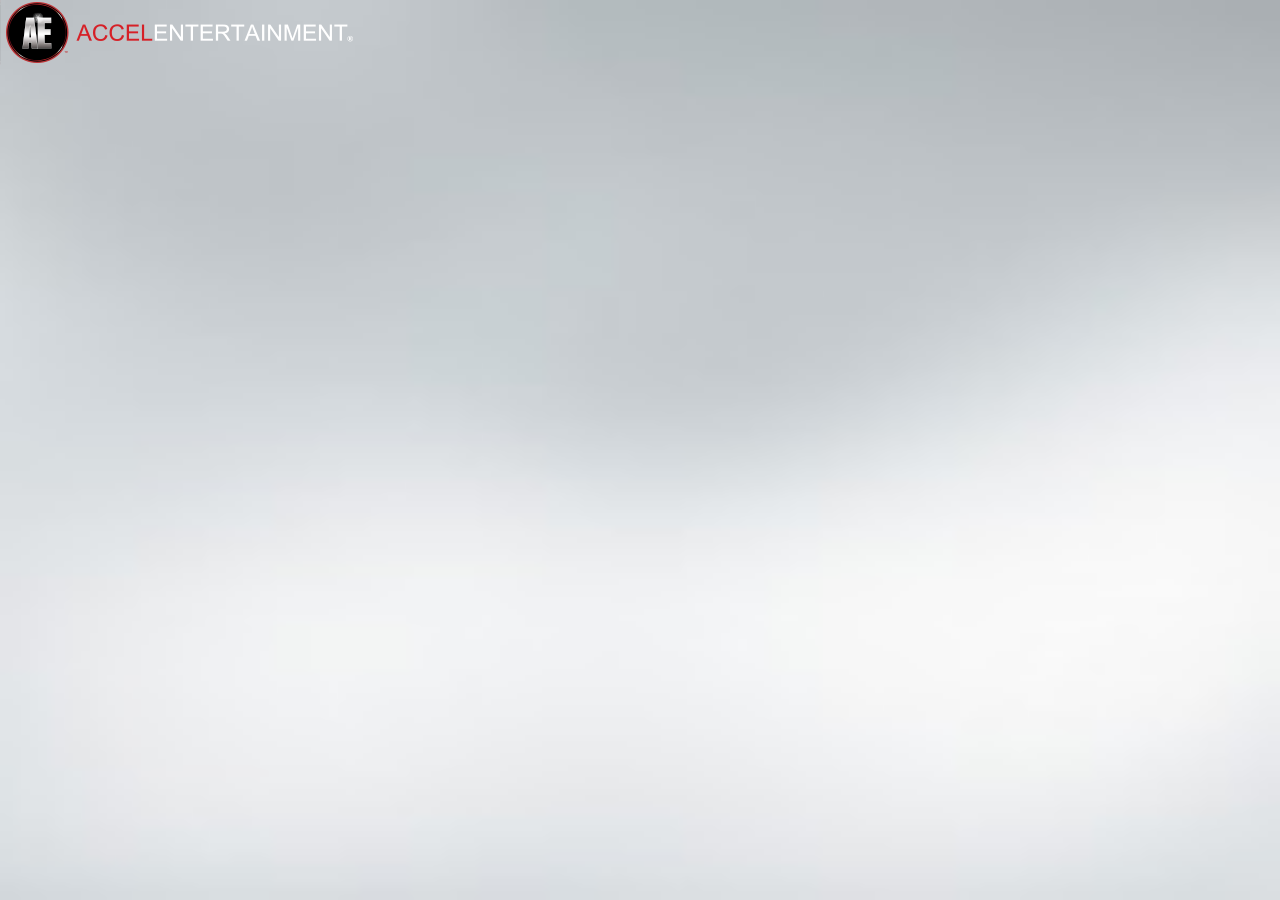
==== index.html @ 2ab94584 "push" ====
<!DOCTYPE html>
<html>
	<head>
	<link rel="stylesheet" type="text/css" href="style.css">
	</head>
	
<body>
		<div id="navcontainer">
		
			<div id="navbar">
				<div id="imgcontainer">
					<img id="navlogo" src="resources/AELogo2.png" />
				</div>
			</div>
			
		</div>
			
		
</body>
</html>
---- style.css ----
* {
	box-sizing: border-box;
	cursor: default;
}
*:focus {
    outline: none;
}
a{
	text-decoration:none;
	
}

html, body { 
	margin:0; 
	padding:0; 
	border:0; 
	width:100%; 
	height: 100%;
}

body {
	background-image: url("resources/plainbackground.jpg");
	background-size: 100% 100%;
    	background-repeat: no-repeat;
}



.clear{
	clear:both;
}
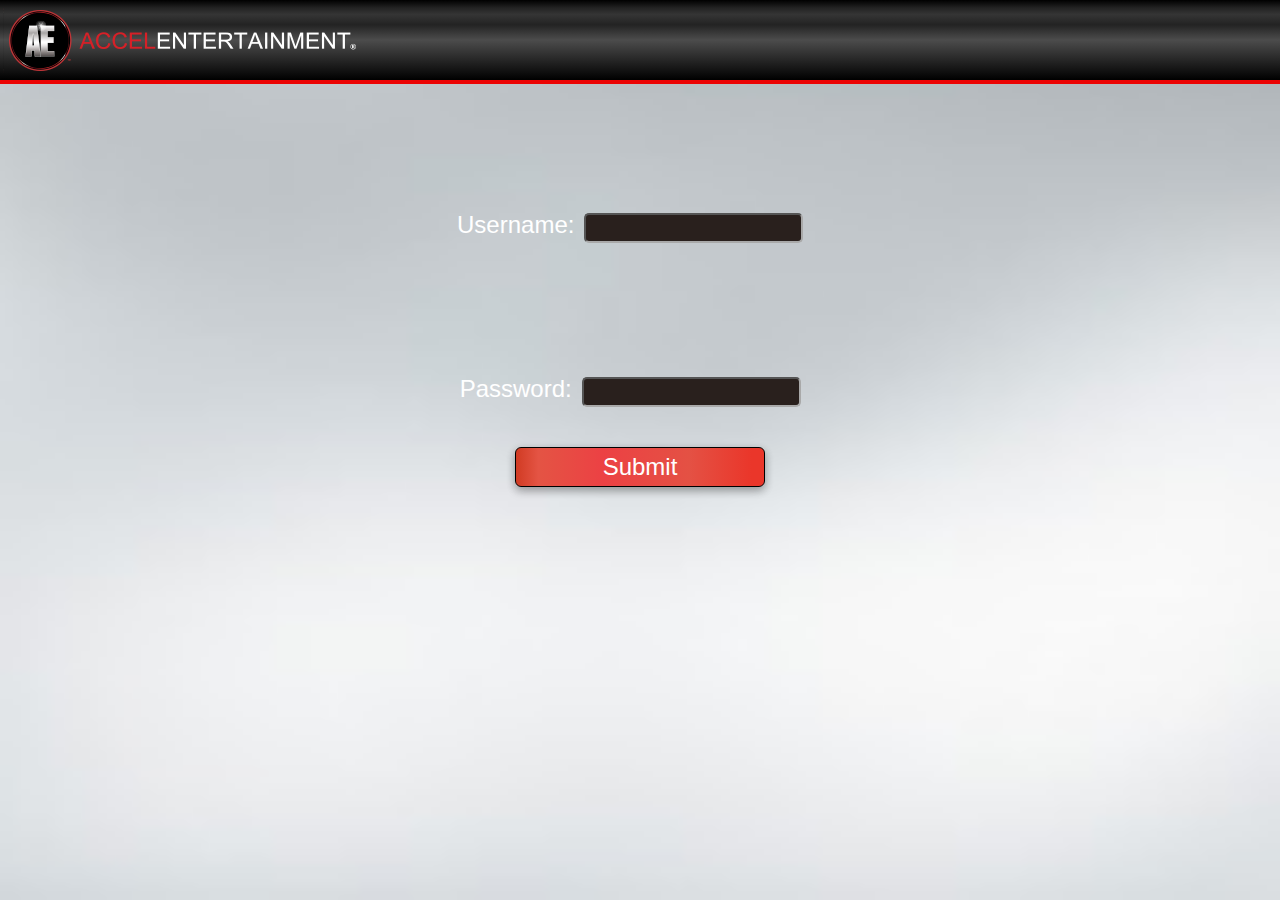
==== commit 7370a784: "push" ====
--- a/index.html
+++ b/index.html
@@ -13,6 +13,27 @@
 					<img id="navlogo" src="resources/AELogo2.png" />
 				</div>
 			</div>
+			<div id="content">
+				<form action="php_files/submit.php" method="post">
+							<div class="logindetails">
+								<span class="formfont">Username:</span>
+									<input class="textbox" type="text" name="username" size="20" maxlength="20">
+							</div>
+							<div class="logindetails">
+								<span class="formfont">Password:</span>
+									<input class="textbox" type="password" name="password" size="20" maxlength="20">
+							</div>
+							<div>
+								<br>
+							</div>
+							<div class="g-recaptcha" data-sitekey="6Lcw10YUAAAAADBVGhGP9fqX-0WXBQU-54hg5taG"></div>
+							<center><div id="loginbtn">
+								<br>
+								<input id="loginbutton" type="submit" value="Submit">
+							</div><center>
+				</form>
+				<script src='https://www.google.com/recaptcha/api.js'></script>
+			</div>
 			
 		</div>
 			
--- a/style.css
+++ b/style.css
@@ -24,8 +24,90 @@
     	background-repeat: no-repeat;
 }
 
+div#navcontainer { 
+	height:84px;
+	background:#000;
+	background: linear-gradient(to bottom,#000 0%,#232323 10%,#353535 18%,#232323 31%,#4c4c4c 50%,#000 100%);
+	border-bottom:4px solid #eb0303;
+	width:100%;
+}
 
+div#navbar {
+	padding-left: 3px;
+}
+
+img#navlogo {
+	height: auto;
+	vertical-align: bottom;
+	margin-top: -2px;
+}
+div#imgcontainer {
+	width: 23.076923077%;
+	display: inline-block;
+	text-align: center;
+	margin: 10px 0;
+	
+}
 
 .clear{
 	clear:both;
+}
+div#formwrap {
+	margin-left: calc(30% - 100px);
+	margin-top: 100px;
+	width: 700px;
+	height: 350px;
+}
+div.logindetails{
+	margin:10% 2% 0 0;
+	color:black;
+	text-align:center;
+}
+span.formfont{
+	font-family:  Georgia, sans-serif;
+	font-size: 1.5em;
+	margin-bottom: .25em;
+	padding:.25em;
+	font-size: 1.5em;
+	color: white;
+}
+
+input[type=text], input[type=password]{
+	margin-bottom: .25em;
+	padding:.25em;
+	font-size: 1em;
+	background-color: #29201D;
+	color: white;
+	font-family:  Georgia, sans-serif;
+	border-color: darkgrey;
+	border-radius: 5px;
+}
+input#loginbutton {
+	color: white;
+	font-size: 1.5em;
+	height: 40px;
+	width: 250px;
+	box-shadow: 0 4px 8px 0 rgba(0,0,0,0.2), 0 3px 10px 0 rgba(0,0,0,0.19);
+}
+input#loginbutton:active {
+  transform: translateY(2px);
+}
+#loginbutton{
+	width:15em;
+	height:3em;
+	background: rgba(209,59,35,1);
+	background: -moz-linear-gradient(left, rgba(209,59,35,1) 0%, rgba(228,84,68,1) 9%, rgba(236,65,68,1) 35%, rgba(228,81,68,1) 70%, rgba(234,54,42,1) 95%, rgba(234,54,42,1) 100%);
+	background: -webkit-gradient(left top, right top, color-stop(0%, rgba(209,59,35,1)), color-stop(9%, rgba(228,84,68,1)), color-stop(35%, rgba(236,65,68,1)), color-stop(70%, rgba(228,81,68,1)), color-stop(95%, rgba(234,54,42,1)), color-stop(100%, rgba(234,54,42,1)));
+	background: -webkit-linear-gradient(left, rgba(209,59,35,1) 0%, rgba(228,84,68,1) 9%, rgba(236,65,68,1) 35%, rgba(228,81,68,1) 70%, rgba(234,54,42,1) 95%, rgba(234,54,42,1) 100%);
+	background: -o-linear-gradient(left, rgba(209,59,35,1) 0%, rgba(228,84,68,1) 9%, rgba(236,65,68,1) 35%, rgba(228,81,68,1) 70%, rgba(234,54,42,1) 95%, rgba(234,54,42,1) 100%);
+	background: -ms-linear-gradient(left, rgba(209,59,35,1) 0%, rgba(228,84,68,1) 9%, rgba(236,65,68,1) 35%, rgba(228,81,68,1) 70%, rgba(234,54,42,1) 95%, rgba(234,54,42,1) 100%);
+	background: linear-gradient(to right, rgba(209,59,35,1) 0%, rgba(228,84,68,1) 9%, rgba(236,65,68,1) 35%, rgba(228,81,68,1) 70%, rgba(234,54,42,1) 95%, rgba(234,54,42,1) 100%);
+	filter: progid:DXImageTransform.Microsoft.gradient( startColorstr='#d13b23', endColorstr='#ea362a', GradientType=1 );
+	color: white;
+	border: 1.5px solid black;
+    border-radius: 6px;
+}
+
+#loginbtn{
+	margin:0 ;
 }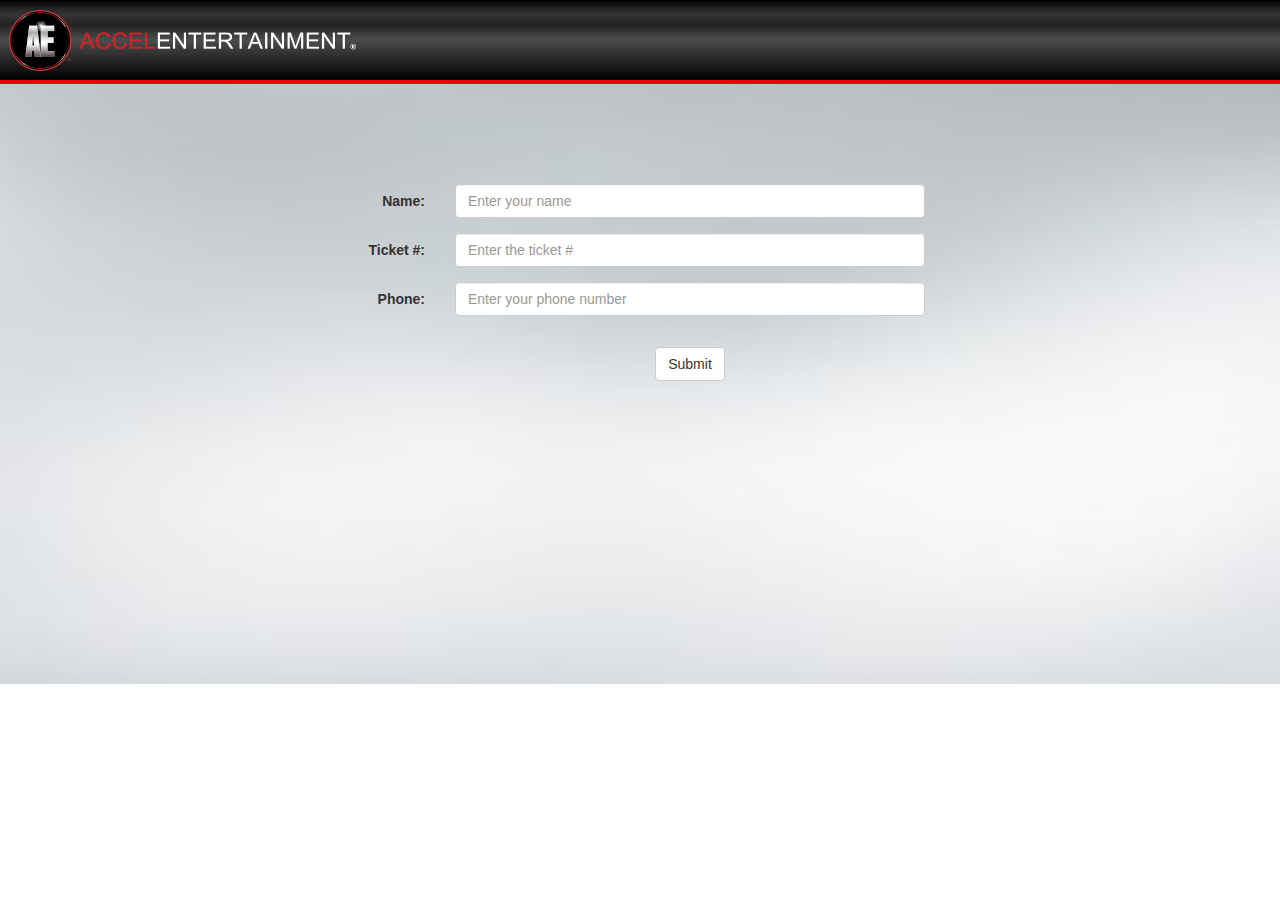
==== commit b705ede0: "push" ====
--- a/index.html
+++ b/index.html
@@ -2,7 +2,9 @@
 <!DOCTYPE html>
 <html>
 	<head>
+	<link rel="stylesheet" href="https://maxcdn.bootstrapcdn.com/bootstrap/3.3.7/css/bootstrap.min.css">
 	<link rel="stylesheet" type="text/css" href="style.css">
+	<script src="https://maxcdn.bootstrapcdn.com/bootstrap/3.3.7/js/bootstrap.min.js"></script>
 	</head>
 	
 <body>
@@ -13,30 +15,42 @@
 					<img id="navlogo" src="resources/AELogo2.png" />
 				</div>
 			</div>
-			<div id="content">
-				<form action="php_files/submit.php" method="post">
-							<div class="logindetails">
-								<span class="formfont">Username:</span>
-									<input class="textbox" type="text" name="username" size="20" maxlength="20">
-							</div>
-							<div class="logindetails">
-								<span class="formfont">Password:</span>
-									<input class="textbox" type="password" name="password" size="20" maxlength="20">
-							</div>
-							<div>
-								<br>
-							</div>
-							<div class="g-recaptcha" data-sitekey="6Lcw10YUAAAAADBVGhGP9fqX-0WXBQU-54hg5taG"></div>
-							<center><div id="loginbtn">
-								<br>
-								<input id="loginbutton" type="submit" value="Submit">
-							</div><center>
-				</form>
-				<script src='https://www.google.com/recaptcha/api.js'></script>
+		</div>
+		<div id="content">
+			<div class="container-fluid">
+			  <form class="form-horizontal" action="functions/submit.php">
+				<div class="form-group">
+				  <label class="control-label col-sm-2" for="name">Name:</label>
+				  <div class="col-sm-10">
+					<input type="text" class="form-control" id="name" placeholder="Enter your name" name="name">
+				  </div>
+				</div>
+				<div class="form-group">
+				  <label class="control-label col-sm-2" for="ticketnum">Ticket #:</label>
+				  <div class="col-sm-10">          
+					<input type="text" class="form-control" id="ticketnum" placeholder="Enter the ticket #" name="ticketnum">
+				  </div>
+				</div>		
+				<div class="form-group">
+				  <label class="control-label col-sm-2" for="phone">Phone:</label>
+				  <div class="col-sm-10">          
+					<input type="text" class="form-control" id="phone" placeholder="Enter your phone number" name="phone">
+				  </div>
+				</div>						
+				<div class="form-group">        
+					 <div class="col-sm-10">
+						<center><div class="g-recaptcha" data-sitekey="6Lcw10YUAAAAADBVGhGP9fqX-0WXBQU-54hg5taG"></div></center>
+					 </div>
+				</div>
+				<div class="form-group">        
+				  <div class="col-sm-offset-2 col-sm-10">
+					<center><button type="submit" class="btn btn-default">Submit</button></center>
+				  </div>
+				</div>
+			  </form>
 			</div>
-			
 		</div>
-			
+		<script src='https://www.google.com/recaptcha/api.js'></script>
 		
 </body>
 </html>--- a/style.css
+++ b/style.css
@@ -1,22 +1,4 @@
-* {
-	box-sizing: border-box;
-	cursor: default;
-}
-*:focus {
-    outline: none;
-}
-a{
-	text-decoration:none;
-	
-}
 
-html, body { 
-	margin:0; 
-	padding:0; 
-	border:0; 
-	width:100%; 
-	height: 100%;
-}
 
 body {
 	background-image: url("resources/plainbackground.jpg");
@@ -48,66 +30,9 @@
 	margin: 10px 0;
 	
 }
-
-.clear{
-	clear:both;
-}
-div#formwrap {
-	margin-left: calc(30% - 100px);
+div#content {
+	width: 600px;
+	height: 500px;
+	margin:auto;
 	margin-top: 100px;
-	width: 700px;
-	height: 350px;
-}
-div.logindetails{
-	margin:10% 2% 0 0;
-	color:black;
-	text-align:center;
-}
-span.formfont{
-	font-family:  Georgia, sans-serif;
-	font-size: 1.5em;
-	margin-bottom: .25em;
-	padding:.25em;
-	font-size: 1.5em;
-	color: white;
-}
-
-input[type=text], input[type=password]{
-	margin-bottom: .25em;
-	padding:.25em;
-	font-size: 1em;
-	background-color: #29201D;
-	color: white;
-	font-family:  Georgia, sans-serif;
-	border-color: darkgrey;
-	border-radius: 5px;
-}
-input#loginbutton {
-	color: white;
-	font-size: 1.5em;
-	height: 40px;
-	width: 250px;
-	box-shadow: 0 4px 8px 0 rgba(0,0,0,0.2), 0 3px 10px 0 rgba(0,0,0,0.19);
-}
-input#loginbutton:active {
-  transform: translateY(2px);
-}
-#loginbutton{
-	width:15em;
-	height:3em;
-	background: rgba(209,59,35,1);
-	background: -moz-linear-gradient(left, rgba(209,59,35,1) 0%, rgba(228,84,68,1) 9%, rgba(236,65,68,1) 35%, rgba(228,81,68,1) 70%, rgba(234,54,42,1) 95%, rgba(234,54,42,1) 100%);
-	background: -webkit-gradient(left top, right top, color-stop(0%, rgba(209,59,35,1)), color-stop(9%, rgba(228,84,68,1)), color-stop(35%, rgba(236,65,68,1)), color-stop(70%, rgba(228,81,68,1)), color-stop(95%, rgba(234,54,42,1)), color-stop(100%, rgba(234,54,42,1)));
-	background: -webkit-linear-gradient(left, rgba(209,59,35,1) 0%, rgba(228,84,68,1) 9%, rgba(236,65,68,1) 35%, rgba(228,81,68,1) 70%, rgba(234,54,42,1) 95%, rgba(234,54,42,1) 100%);
-	background: -o-linear-gradient(left, rgba(209,59,35,1) 0%, rgba(228,84,68,1) 9%, rgba(236,65,68,1) 35%, rgba(228,81,68,1) 70%, rgba(234,54,42,1) 95%, rgba(234,54,42,1) 100%);
-	background: -ms-linear-gradient(left, rgba(209,59,35,1) 0%, rgba(228,84,68,1) 9%, rgba(236,65,68,1) 35%, rgba(228,81,68,1) 70%, rgba(234,54,42,1) 95%, rgba(234,54,42,1) 100%);
-	background: linear-gradient(to right, rgba(209,59,35,1) 0%, rgba(228,84,68,1) 9%, rgba(236,65,68,1) 35%, rgba(228,81,68,1) 70%, rgba(234,54,42,1) 95%, rgba(234,54,42,1) 100%);
-	filter: progid:DXImageTransform.Microsoft.gradient( startColorstr='#d13b23', endColorstr='#ea362a', GradientType=1 );
-	color: white;
-	border: 1.5px solid black;
-    border-radius: 6px;
-}
-
-#loginbtn{
-	margin:0 ;
 }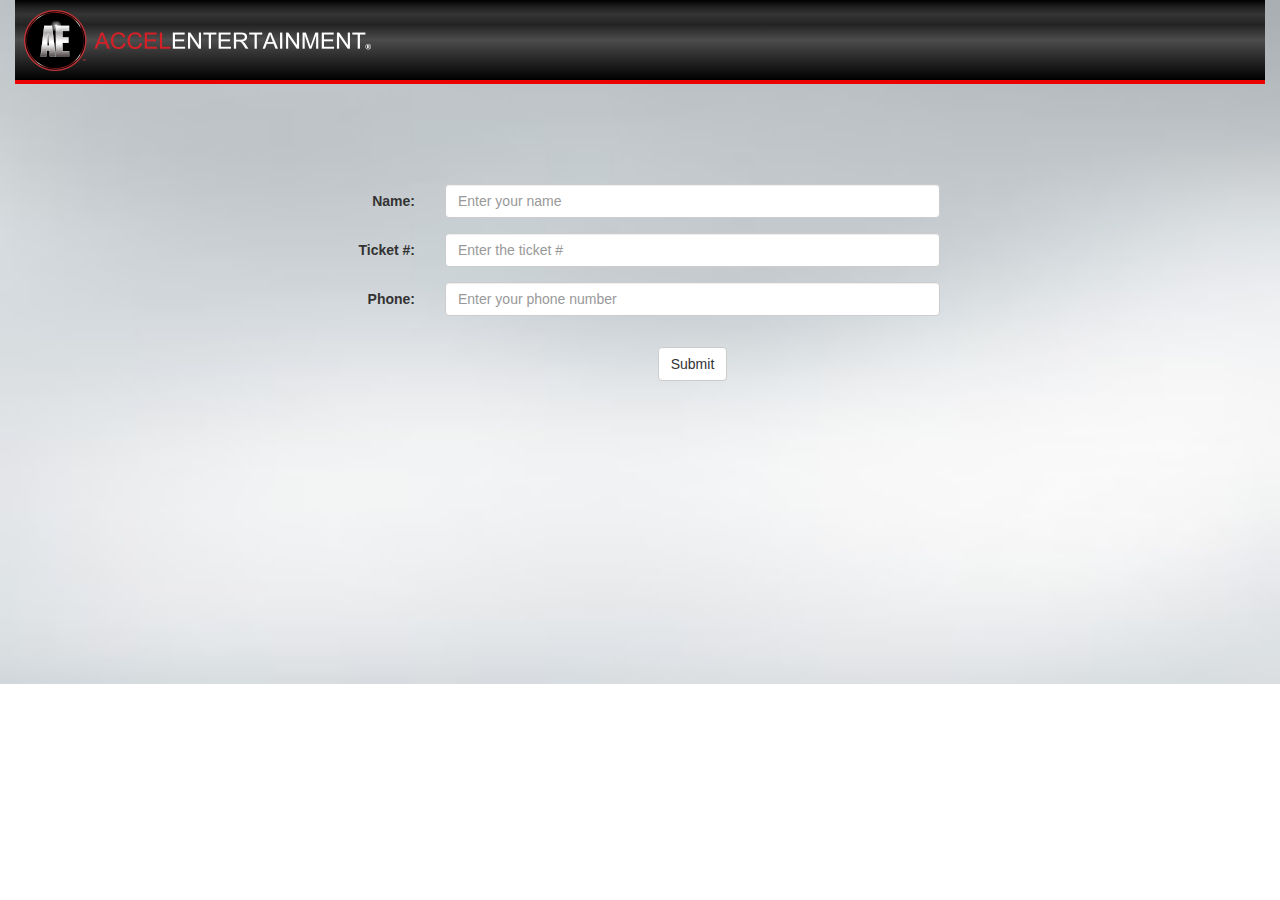
==== commit 824ef8d2: "push" ====
--- a/index.html
+++ b/index.html
@@ -2,14 +2,16 @@
 <!DOCTYPE html>
 <html>
 	<head>
+	<meta charset="utf-8">
+	<meta name="viewport" content="width=device-width, initial-scale=1">
 	<link rel="stylesheet" href="https://maxcdn.bootstrapcdn.com/bootstrap/3.3.7/css/bootstrap.min.css">
 	<link rel="stylesheet" type="text/css" href="style.css">
 	<script src="https://maxcdn.bootstrapcdn.com/bootstrap/3.3.7/js/bootstrap.min.js"></script>
 	</head>
 	
 <body>
+	<div class="container-fluid">
 		<div id="navcontainer">
-		
 			<div id="navbar">
 				<div id="imgcontainer">
 					<img id="navlogo" src="resources/AELogo2.png" />
@@ -17,39 +19,38 @@
 			</div>
 		</div>
 		<div id="content">
-			<div class="container-fluid">
-			  <form class="form-horizontal" action="functions/submit.php">
-				<div class="form-group">
-				  <label class="control-label col-sm-2" for="name">Name:</label>
-				  <div class="col-sm-10">
-					<input type="text" class="form-control" id="name" placeholder="Enter your name" name="name">
-				  </div>
-				</div>
-				<div class="form-group">
-				  <label class="control-label col-sm-2" for="ticketnum">Ticket #:</label>
-				  <div class="col-sm-10">          
-					<input type="text" class="form-control" id="ticketnum" placeholder="Enter the ticket #" name="ticketnum">
-				  </div>
-				</div>		
-				<div class="form-group">
-				  <label class="control-label col-sm-2" for="phone">Phone:</label>
-				  <div class="col-sm-10">          
-					<input type="text" class="form-control" id="phone" placeholder="Enter your phone number" name="phone">
-				  </div>
-				</div>						
-				<div class="form-group">        
-					 <div class="col-sm-10">
-						<center><div class="g-recaptcha" data-sitekey="6Lcw10YUAAAAADBVGhGP9fqX-0WXBQU-54hg5taG"></div></center>
-					 </div>
-				</div>
-				<div class="form-group">        
-				  <div class="col-sm-offset-2 col-sm-10">
-					<center><button type="submit" class="btn btn-default">Submit</button></center>
-				  </div>
-				</div>
-			  </form>
-			</div>
+				<form class="form-horizontal" action="functions/submit.php">
+					<div class="form-group">
+					  <label class="control-label col-sm-2" for="name">Name:</label>
+					  <div class="col-sm-10">
+						<input type="text" class="form-control" id="name" placeholder="Enter your name" name="name">
+					  </div>
+					</div>
+					<div class="form-group">
+					  <label class="control-label col-sm-2" for="ticketnum">Ticket #:</label>
+					  <div class="col-sm-10">          
+						<input type="text" class="form-control" id="ticketnum" placeholder="Enter the ticket #" name="ticketnum">
+					  </div>
+					</div>		
+					<div class="form-group">
+					  <label class="control-label col-sm-2" for="phone">Phone:</label>
+					  <div class="col-sm-10">          
+						<input type="text" class="form-control" id="phone" placeholder="Enter your phone number" name="phone">
+					  </div>
+					</div>						
+					<div class="form-group">        
+						 <div class="col-sm-10">
+							<center><div class="g-recaptcha" data-sitekey="6Lcw10YUAAAAADBVGhGP9fqX-0WXBQU-54hg5taG"></div></center>
+						 </div>
+					</div>
+					<div class="form-group">        
+					  <div class="col-sm-offset-2 col-sm-10">
+						<center><button type="submit" class="btn btn-default">Submit</button></center>
+					  </div>
+					</div>
+				</form>
 		</div>
+	</div>
 		<script src='https://www.google.com/recaptcha/api.js'></script>
 		
 </body>
--- a/style.css
+++ b/style.css
@@ -4,6 +4,8 @@
 	background-image: url("resources/plainbackground.jpg");
 	background-size: 100% 100%;
     	background-repeat: no-repeat;
+		margin:0;
+		padding:0;
 }
 
 div#navcontainer { 
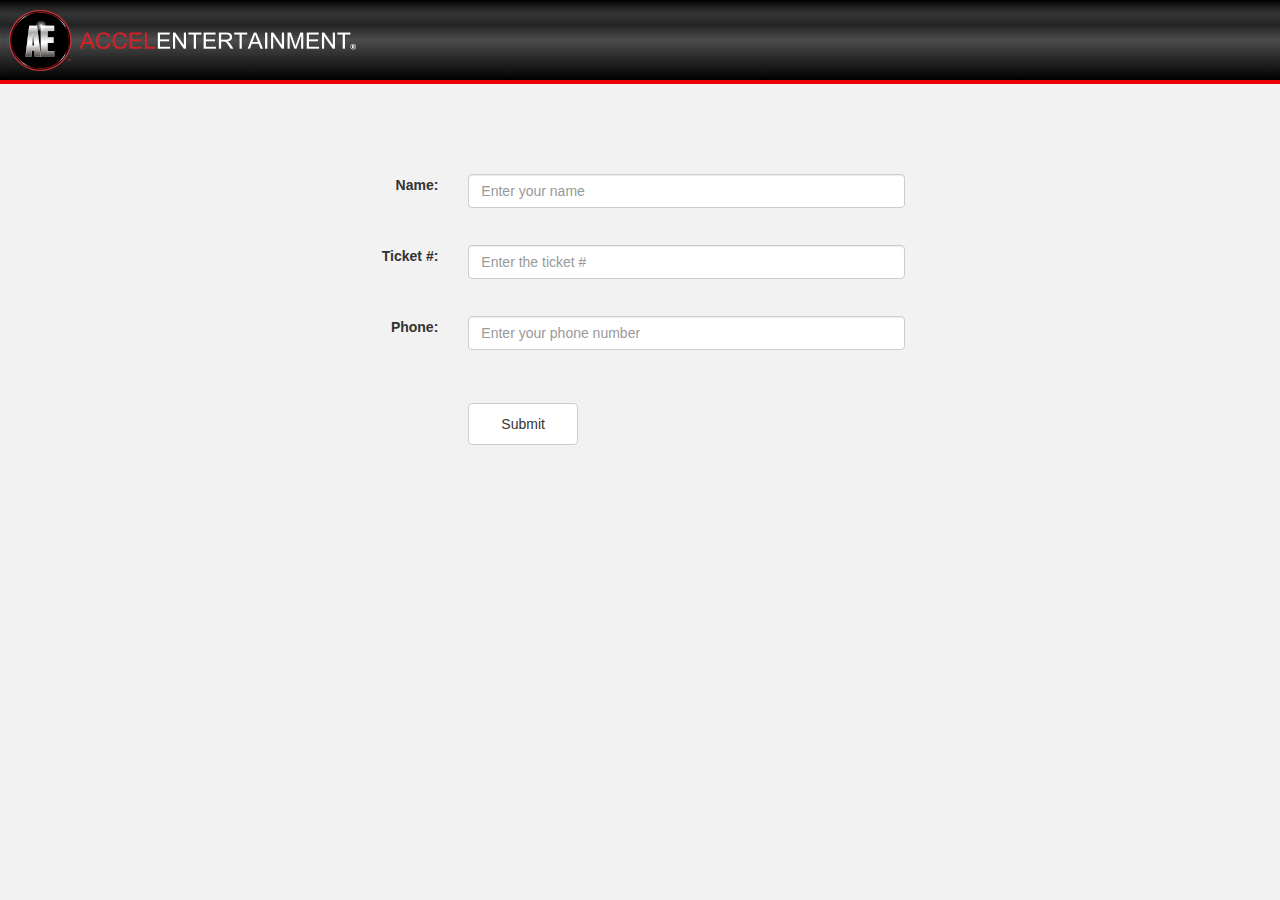
==== commit 192fd975: "push" ====
--- a/index.html
+++ b/index.html
@@ -10,7 +10,6 @@
 	</head>
 	
 <body>
-	<div class="container-fluid">
 		<div id="navcontainer">
 			<div id="navbar">
 				<div id="imgcontainer">
@@ -19,38 +18,39 @@
 			</div>
 		</div>
 		<div id="content">
-				<form class="form-horizontal" action="functions/submit.php">
-					<div class="form-group">
-					  <label class="control-label col-sm-2" for="name">Name:</label>
-					  <div class="col-sm-10">
-						<input type="text" class="form-control" id="name" placeholder="Enter your name" name="name">
-					  </div>
-					</div>
-					<div class="form-group">
-					  <label class="control-label col-sm-2" for="ticketnum">Ticket #:</label>
-					  <div class="col-sm-10">          
-						<input type="text" class="form-control" id="ticketnum" placeholder="Enter the ticket #" name="ticketnum">
-					  </div>
-					</div>		
-					<div class="form-group">
-					  <label class="control-label col-sm-2" for="phone">Phone:</label>
-					  <div class="col-sm-10">          
-						<input type="text" class="form-control" id="phone" placeholder="Enter your phone number" name="phone">
-					  </div>
-					</div>						
-					<div class="form-group">        
-						 <div class="col-sm-10">
-							<center><div class="g-recaptcha" data-sitekey="6Lcw10YUAAAAADBVGhGP9fqX-0WXBQU-54hg5taG"></div></center>
-						 </div>
-					</div>
-					<div class="form-group">        
-					  <div class="col-sm-offset-2 col-sm-10">
-						<center><button type="submit" class="btn btn-default">Submit</button></center>
-					  </div>
-					</div>
-				</form>
-		</div>
-	</div>
+			<div class="container-fluid">
+					<form class="form-horizontal" action="functions/submit.php">
+						<div class="form-group">
+						  <label class="control-label col-sm-2" for="name">Name:</label>
+						  <div class="col-sm-10">
+							<input type="text" class="form-control" id="name" placeholder="Enter your name" name="name">
+						  </div>
+						</div>
+						<div class="form-group">
+						  <label class="control-label col-sm-2" for="ticketnum">Ticket #:</label>
+						  <div class="col-sm-10">          
+							<input type="text" class="form-control" id="ticketnum" placeholder="Enter the ticket #" name="ticketnum">
+						  </div>
+						</div>		
+						<div class="form-group">
+						  <label class="control-label col-sm-2" for="phone">Phone:</label>
+						  <div class="col-sm-10">          
+							<input type="text" class="form-control" id="phone" placeholder="Enter your phone number" name="phone">
+						  </div>
+						</div>								
+						<div class="form-group">     
+						<label class="control-label col-sm-2" for="cap"></label>						
+							 <div class="col-sm-10">
+								<div class="g-recaptcha" data-sitekey="6Lcw10YUAAAAADBVGhGP9fqX-0WXBQU-54hg5taG"></div>
+							 </div>
+						</div>
+						<div class="form-group">        
+						  <div class="col-sm-offset-2 col-sm-10">
+							<button type="submit" class="btn btn-default">Submit</button>
+						  </div>
+						</div>
+					</form>
+			</div>
 		<script src='https://www.google.com/recaptcha/api.js'></script>
 		
 </body>
--- a/style.css
+++ b/style.css
@@ -1,19 +1,19 @@
-
-
-body {
-	background-image: url("resources/plainbackground.jpg");
-	background-size: 100% 100%;
-    	background-repeat: no-repeat;
-		margin:0;
-		padding:0;
+html,body {
+	width:100%;
+	height:100%;
+	margin:0;
+	padding:0;
 }
-
-div#navcontainer { 
-	height:84px;
+body{
+	background-color: #f2f2f2;
+}
+div#navcontainer {
+	height: 84px;
 	background:#000;
 	background: linear-gradient(to bottom,#000 0%,#232323 10%,#353535 18%,#232323 31%,#4c4c4c 50%,#000 100%);
 	border-bottom:4px solid #eb0303;
 	width:100%;
+	margin-bottom: 5%;
 }
 
 div#navbar {
@@ -34,7 +34,21 @@
 }
 div#content {
 	width: 600px;
-	height: 500px;
 	margin:auto;
-	margin-top: 100px;
-}+	border-radius: 8px;
+    background-color: #f2f2f2;
+    padding: 20px;
+}
+input {
+    margin-top: 6px;
+    margin-bottom: 16px;
+}
+.btn {
+	padding: 10px 32px !important;
+}
+
+input[type=submit]:hover {
+    background-color: #45a049;
+
+}
+
